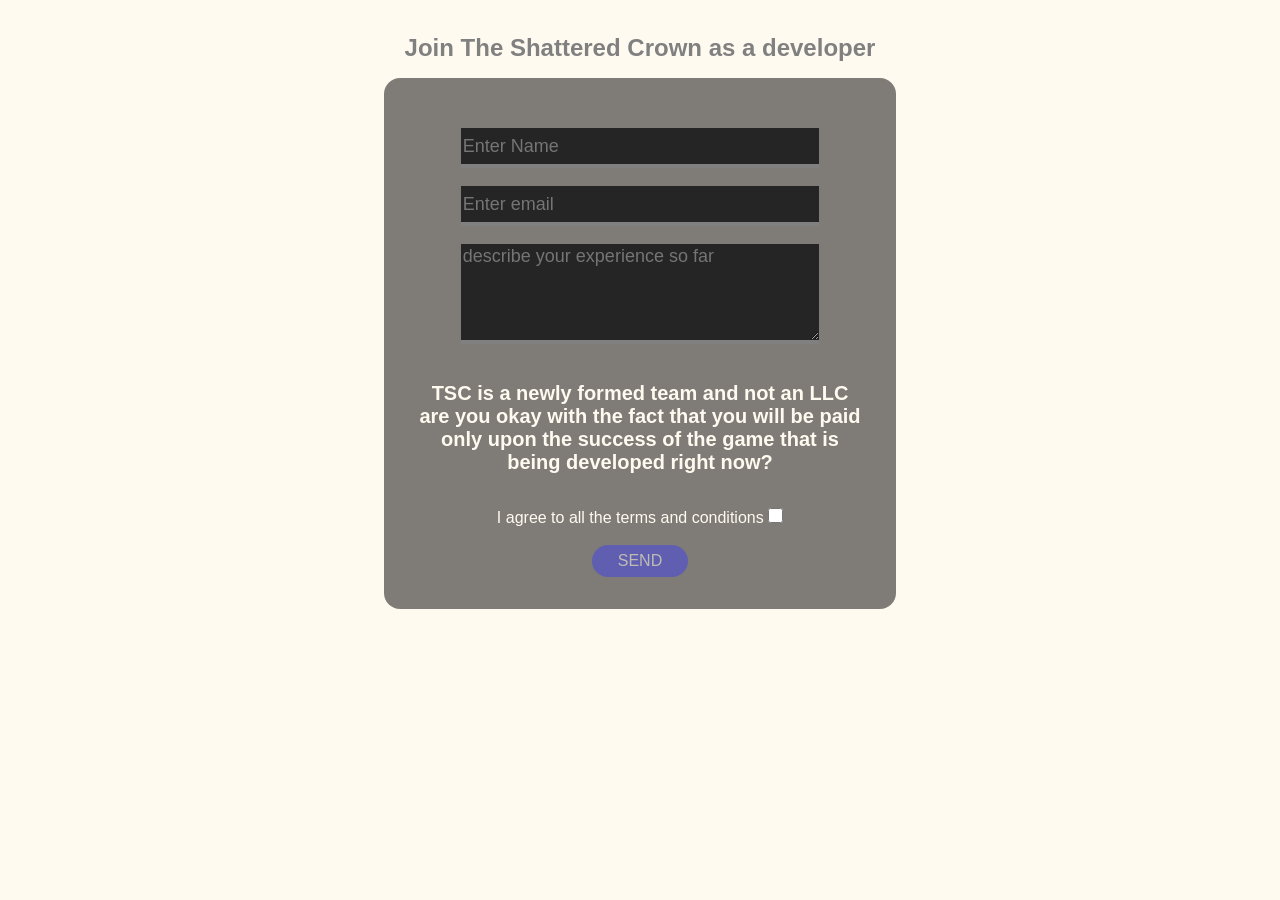
==== Development.html @ 54cb40dc "checkbox part done" ====
<!DOCTYPE html>
<html lang="en">
<head>
    <meta charset="UTF-8">
    <meta name="viewport" content="width=device-width, initial-scale=1.0">
    <title>TSC || Recruitment page</title>
    <link rel="stylesheet" href="style.css">
</head>
<body>
    <br>
    <h1>Join The Shattered Crown as a developer</h1>
    <form action="https://formsubmit.co/nuuke32blitz@gmail.com" method="POST"><br>
      <input type="text" name="name" placeholder="Enter Name" required><br><br>
      <input type="email" name="email" placeholder="Enter email" required><br><br>
      <textarea name="experience" id="exp" placeholder="describe your experience so far" ></textarea><br><br>
      <h3>TSC is a newly formed team and not an LLC are you okay with the
          fact that you will be paid only upon the success of the game that is
          being developed right now?</h3><br>

          <label for="terms" id="terms" >
            I agree to all the terms and conditions
            <input type="checkbox" id="checkbox" name="terms" >
          </label>
          <br><br>
      
          <button type="submit" id="submitbtn" disabled>SEND</button>
    </form>

    <script src="index.js"></script>
</body>
</html>
---- style.css ----
* {
    box-sizing: border-box;
    margin: 0;
    border: none;
    font-family: 'Franklin Gothic Medium', 'Arial Narrow', Arial, sans-serif;
    color: floralwhite;
}
body {
    text-align: center;
    background-color: #fffaf0;
    font-family: sans-serif;

}
form {
    width: 40%;
    min-height: 50vh;
    background: rgba(0, 0, 0, 0.5);
    margin-left: auto;
    margin-right: auto;
    border-radius: clamp(0.5rem, 1rem, 1.5rem);
    padding: clamp(1.5rem, 2rem, 3rem);
}
textarea,
input {
    width: 80%;
    background: #252525;
}
textarea
{
    height: clamp(5rem, 100px, 15rem);
    border-bottom: clamp(0.125rem, 0.25rem, 0.5rem) solid gray;
    font-size: 18px;
}
input {
    height: clamp(2rem, 2.5rem, 4rem);
    border-bottom: clamp(0.125rem, 0.25rem, 0.5rem) solid gray;
    font-size: clamp(1rem, 1.125rem, 1.5rem);
}
h1,
h3 {
    font-size: clamp(1.25rem, 1.50rem, 1.75rem);
    padding-top: clamp(0.5rem, 1rem, 1.5rem);
    padding-bottom: clamp(0.5rem, 1rem, 1.5rem);
    color: grey;
}
h3 {
    font-size: clamp(1rem, 1.25rem, 1.50rem);
    color: floralwhite;
}
button {
    width: clamp(4.75rem, 6rem, 9.75rem);
    height: clamp(1.75rem, 2rem, 3.75rem);
    border-radius: clamp(0.5rem, 1rem, 1.5rem);
    cursor: pointer;
    background: #4242eb;
    font-size: clamp(0.75rem, 1rem, 1.25rem);
}


#terms
{
    display: inline-block;
    width: 100%;
}

#terms > input[type="checkbox"]
{
    width: 15px;
    height: 15px;
}

button:disabled {
    opacity: 0.5;
    cursor: not-allowed;
}

button:enabled {
    cursor: pointer;
}



@media (max-width: 700px) {
    form {
        width: 96%;
    }
}
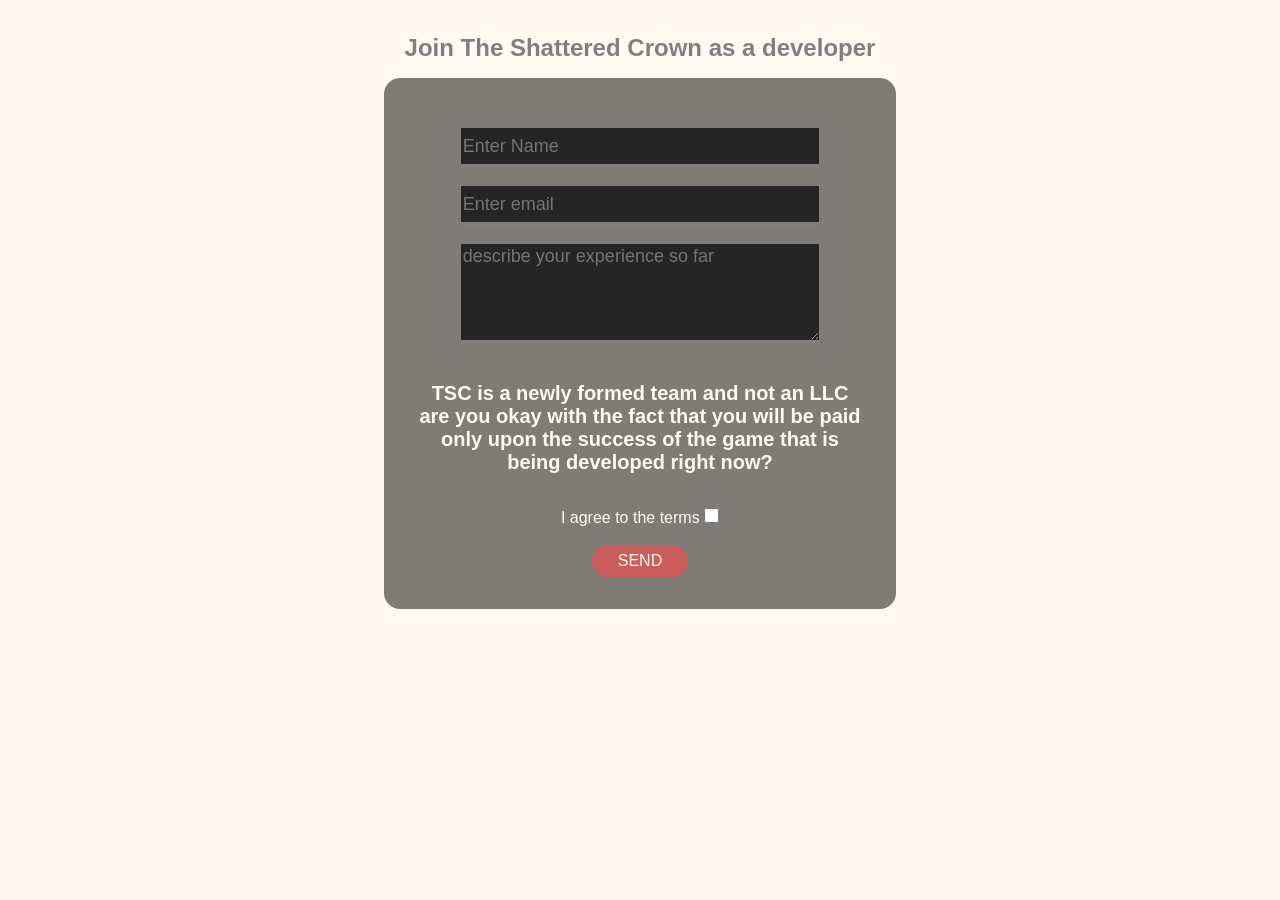
==== commit a64ba247: "Standardize form terms and styling Remove redundant README Update form handling logic Adjust button " ====
--- a/Development.html
+++ b/Development.html
@@ -16,16 +16,11 @@
       <h3>TSC is a newly formed team and not an LLC are you okay with the
           fact that you will be paid only upon the success of the game that is
           being developed right now?</h3><br>
-
-          <label for="terms" id="terms" >
-            I agree to all the terms and conditions
-            <input type="checkbox" id="checkbox" name="terms" >
-          </label>
+            I agree to the terms
+            <input type="checkbox" name="terms" >
           <br><br>
-      
-          <button type="submit" id="submitbtn" disabled>SEND</button>
+          <button type="submit" disabled>SEND</button>
     </form>
-
     <script src="index.js"></script>
 </body>
 </html>
--- a/style.css
+++ b/style.css
@@ -4,6 +4,7 @@
     border: none;
     font-family: 'Franklin Gothic Medium', 'Arial Narrow', Arial, sans-serif;
     color: floralwhite;
+    overflow-x: hidden;
 }
 body {
     text-align: center;
@@ -50,36 +51,20 @@
 button {
     width: clamp(4.75rem, 6rem, 9.75rem);
     height: clamp(1.75rem, 2rem, 3.75rem);
-    border-radius: clamp(0.5rem, 1rem, 1.5rem);
+    border-radius: clamp(0.3rem, 7rem, 1rem);
     cursor: pointer;
-    background: #4242eb;
+    background: seagreen;
     font-size: clamp(0.75rem, 1rem, 1.25rem);
 }
-
-
-#terms
-{
-    display: inline-block;
-    width: 100%;
-}
-
-#terms > input[type="checkbox"]
-{
+input[type="checkbox"] {
     width: 15px;
     height: 15px;
 }
 
 button:disabled {
-    opacity: 0.5;
+    background-color: indianred;
     cursor: not-allowed;
 }
-
-button:enabled {
-    cursor: pointer;
-}
-
-
-
 @media (max-width: 700px) {
     form {
         width: 96%;
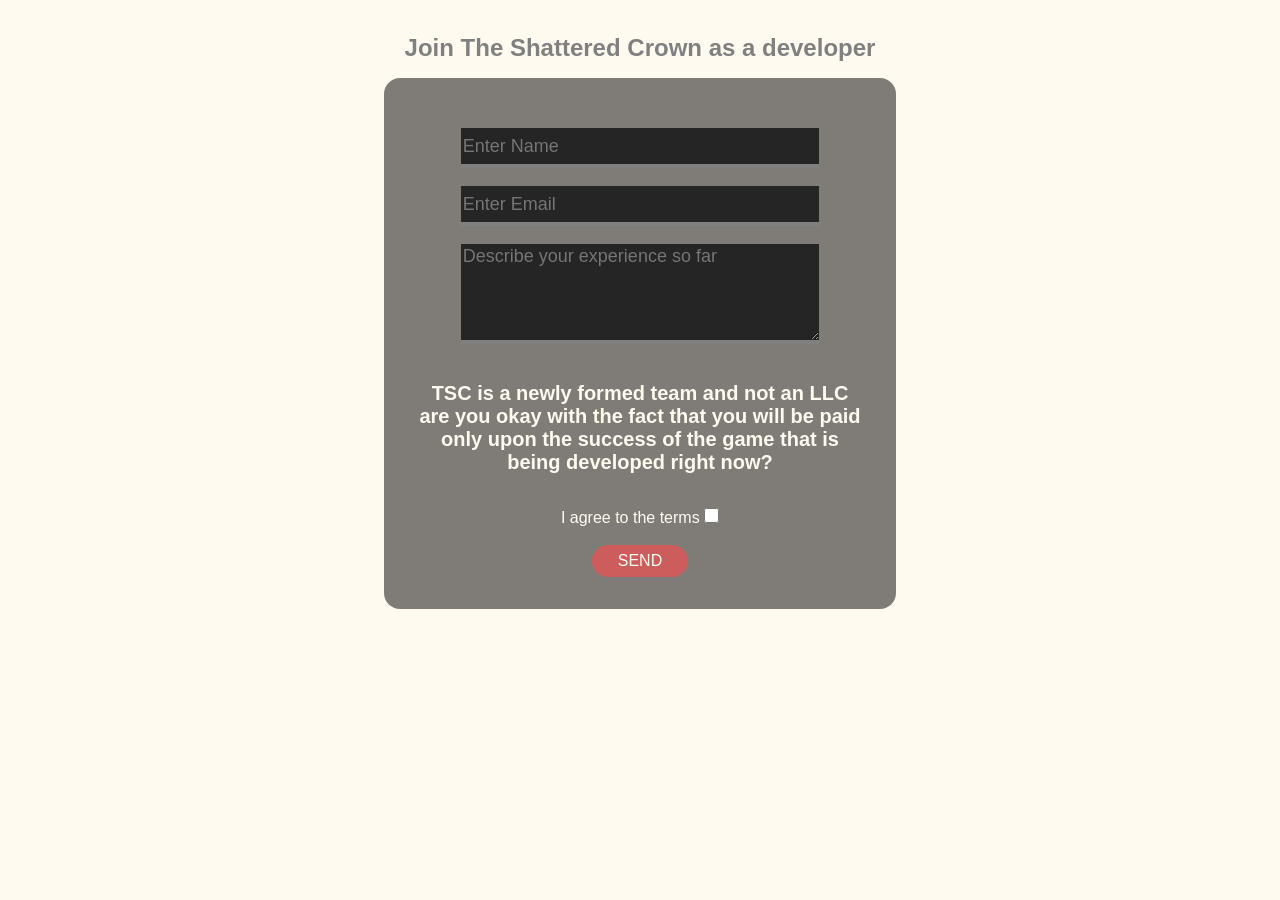
==== commit 7b7061fb: "Remove non-essential form attributes and update JavaScript validation" ====
--- a/Development.html
+++ b/Development.html
@@ -9,15 +9,15 @@
 <body>
     <br>
     <h1>Join The Shattered Crown as a developer</h1>
-    <form action="https://formsubmit.co/nuuke32blitz@gmail.com" method="POST"><br>
-      <input type="text" name="name" placeholder="Enter Name" required><br><br>
-      <input type="email" name="email" placeholder="Enter email" required><br><br>
-      <textarea name="experience" id="exp" placeholder="describe your experience so far" ></textarea><br><br>
+    <form action="https://formsubmit.co/8e454c59fe02db66de14b26df5fb6845" method="POST"><br>
+      <input type="text" name="name"><br><br>
+      <input type="email" name="email"><br><br>
+      <textarea name="experience"></textarea><br><br>
       <h3>TSC is a newly formed team and not an LLC are you okay with the
           fact that you will be paid only upon the success of the game that is
           being developed right now?</h3><br>
             I agree to the terms
-            <input type="checkbox" name="terms" >
+            <input type="checkbox">
           <br><br>
           <button type="submit" disabled>SEND</button>
     </form>
--- a/style.css
+++ b/style.css
@@ -60,13 +60,12 @@
     width: 15px;
     height: 15px;
 }
-
 button:disabled {
     background-color: indianred;
     cursor: not-allowed;
 }
 @media (max-width: 700px) {
     form {
-        width: 96%;
+        width: 92%;
     }
 }
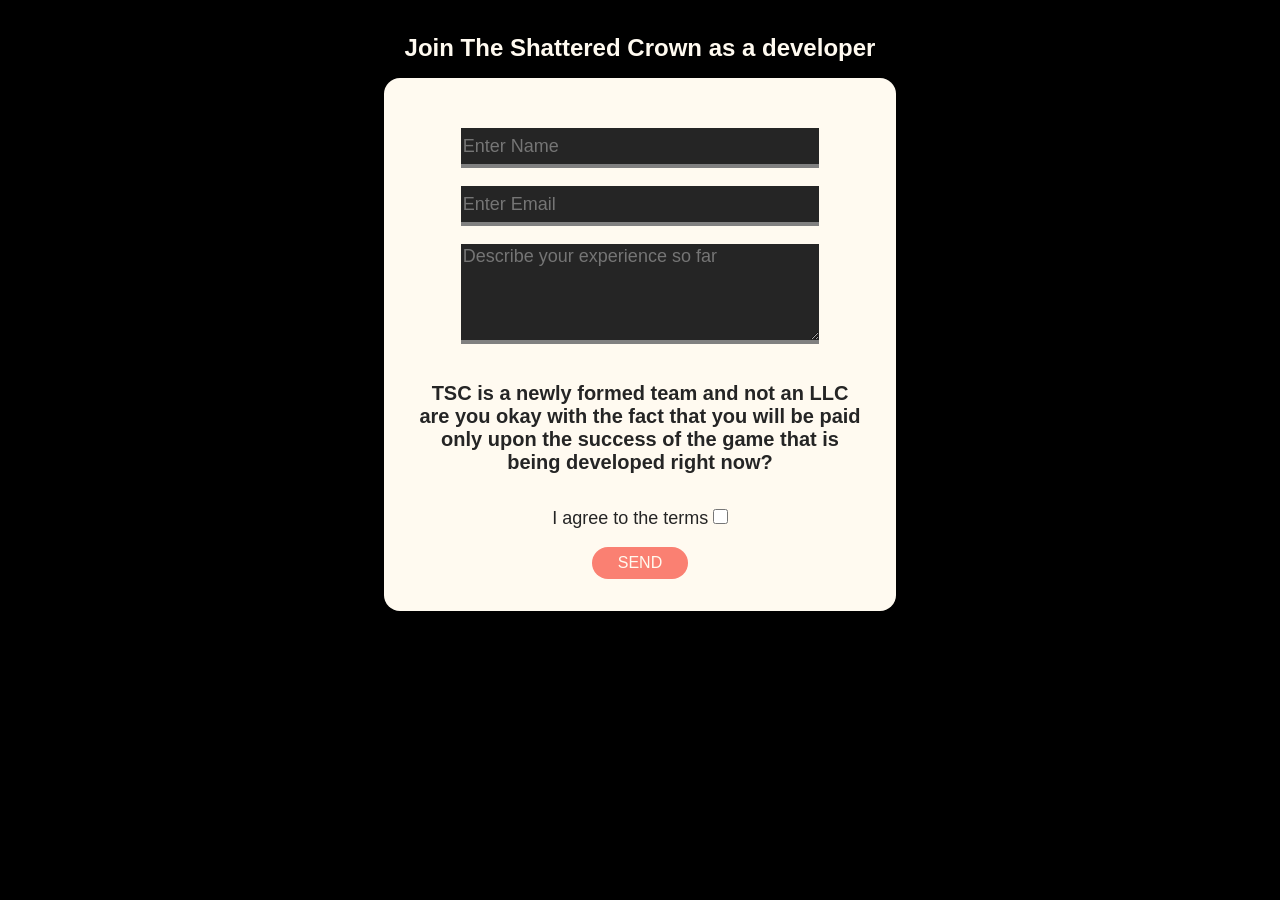
==== commit 4877fb64: "Add favicon link and update terms display to paragraph tag Update CSS for responsive spacing, colors" ====
--- a/Development.html
+++ b/Development.html
@@ -4,6 +4,7 @@
     <meta charset="UTF-8">
     <meta name="viewport" content="width=device-width, initial-scale=1.0">
     <title>TSC || Recruitment page</title>
+    <link rel="icon" type="image/x-icon" href="/images/TSC_Logo.png">
     <link rel="stylesheet" href="style.css">
 </head>
 <body>
@@ -16,11 +17,12 @@
       <h3>TSC is a newly formed team and not an LLC are you okay with the
           fact that you will be paid only upon the success of the game that is
           being developed right now?</h3><br>
-            I agree to the terms
+      <p>I agree to the terms</p>
             <input type="checkbox">
           <br><br>
           <button type="submit" disabled>SEND</button>
     </form>
-    <script src="index.js"></script>
+    <script src="validity.js"></script>
+    <script src="script.js"></script>
 </body>
 </html>
--- a/style.css
+++ b/style.css
@@ -2,7 +2,7 @@
     box-sizing: border-box;
     margin: 0;
     border: none;
-    font-family: 'Franklin Gothic Medium', 'Arial Narrow', Arial, sans-serif;
+    font-family: 'Arial Narrow', Arial, sans-serif;
     color: floralwhite;
     overflow-x: hidden;
 }
@@ -10,7 +10,32 @@
     text-align: center;
     background-color: #fffaf0;
     font-family: sans-serif;
-
+    height: fit-content;
+}
+body#dark-mode {
+    background-color: black;
+    color:  black;
+}
+body#dark-mode h1,
+body#dark-mode h2,
+body#dark-mode h4 {
+    color: floralwhite
+}
+body#dark-mode h3,
+body#dark-mode p {
+    color:  #252525;
+}
+body#dark-mode form {
+    background-color: floralwhite;
+}
+body#dark-mode button {
+    background-color: forestgreen;
+}
+body#dark-mode button:disabled {
+    background-color: salmon;
+}
+body#dark-mode img {
+    filter: invert(100%);
 }
 form {
     width: 40%;
@@ -37,6 +62,10 @@
     border-bottom: clamp(0.125rem, 0.25rem, 0.5rem) solid gray;
     font-size: clamp(1rem, 1.125rem, 1.5rem);
 }
+input[type="checkbox"] {
+    width: clamp(0.75rem, 0.9375rem, 1.25rem);
+    height: clamp(0.75rem, 0.9375rem, 1.25rem);
+}
 h1,
 h3 {
     font-size: clamp(1.25rem, 1.50rem, 1.75rem);
@@ -48,6 +77,10 @@
     font-size: clamp(1rem, 1.25rem, 1.50rem);
     color: floralwhite;
 }
+p {
+    font-size: clamp(1rem, 1.125rem, 1.5rem);
+    display: inline;
+}
 button {
     width: clamp(4.75rem, 6rem, 9.75rem);
     height: clamp(1.75rem, 2rem, 3.75rem);
@@ -55,10 +88,6 @@
     cursor: pointer;
     background: seagreen;
     font-size: clamp(0.75rem, 1rem, 1.25rem);
-}
-input[type="checkbox"] {
-    width: 15px;
-    height: 15px;
 }
 button:disabled {
     background-color: indianred;
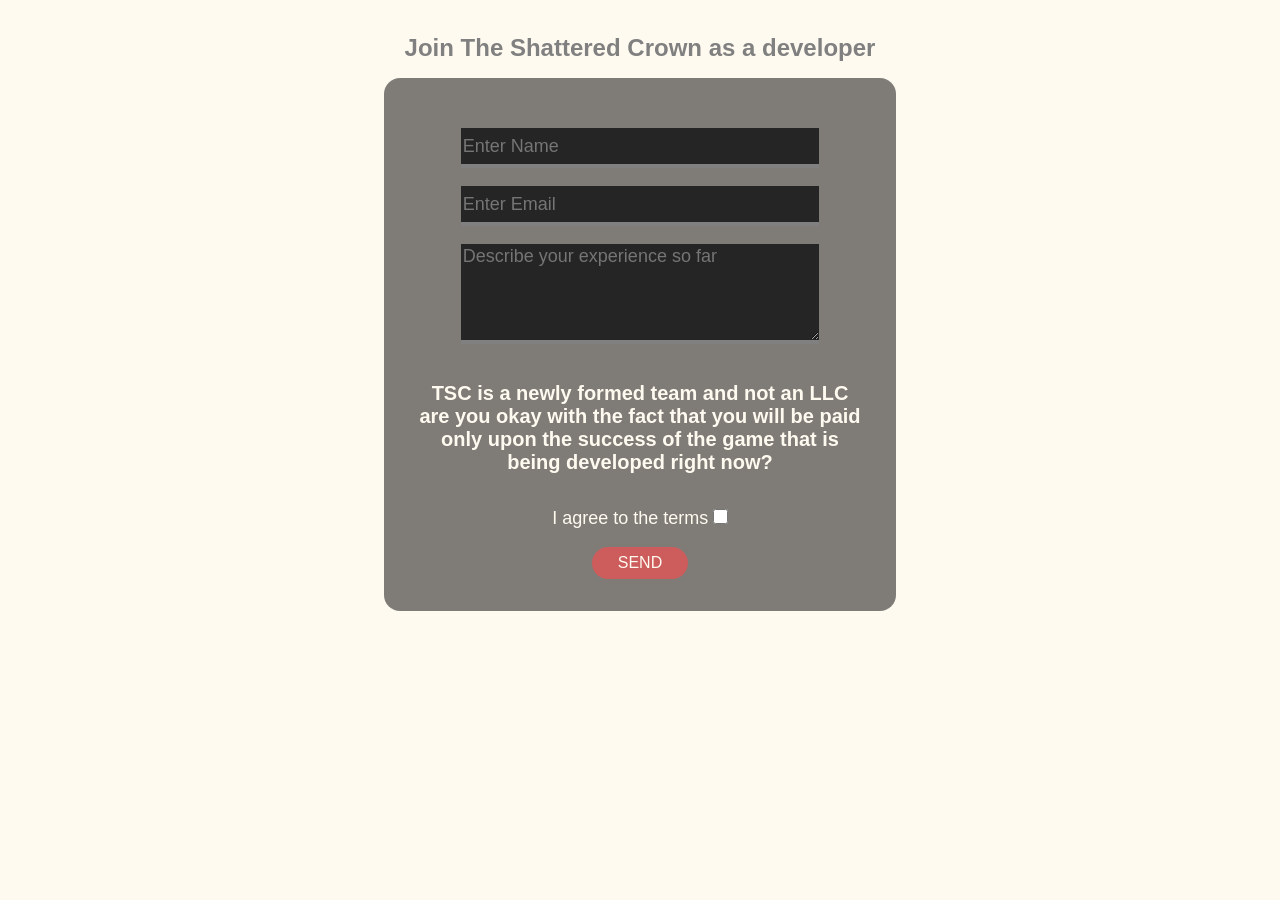
==== commit c43d558d: "In the name of optimization, I may have commited a crime against God, but I can no longer tell" ====
--- a/Development.html
+++ b/Development.html
@@ -6,6 +6,8 @@
     <title>TSC || Recruitment page</title>
     <link rel="icon" type="image/x-icon" href="/images/TSC_Logo.png">
     <link rel="stylesheet" href="style.css">
+    <script src="validity.js" defer></script>
+    <script src="script.js" defer></script>
 </head>
 <body>
     <br>
@@ -22,7 +24,5 @@
           <br><br>
           <button type="submit" disabled>SEND</button>
     </form>
-    <script src="validity.js"></script>
-    <script src="script.js"></script>
 </body>
 </html>
